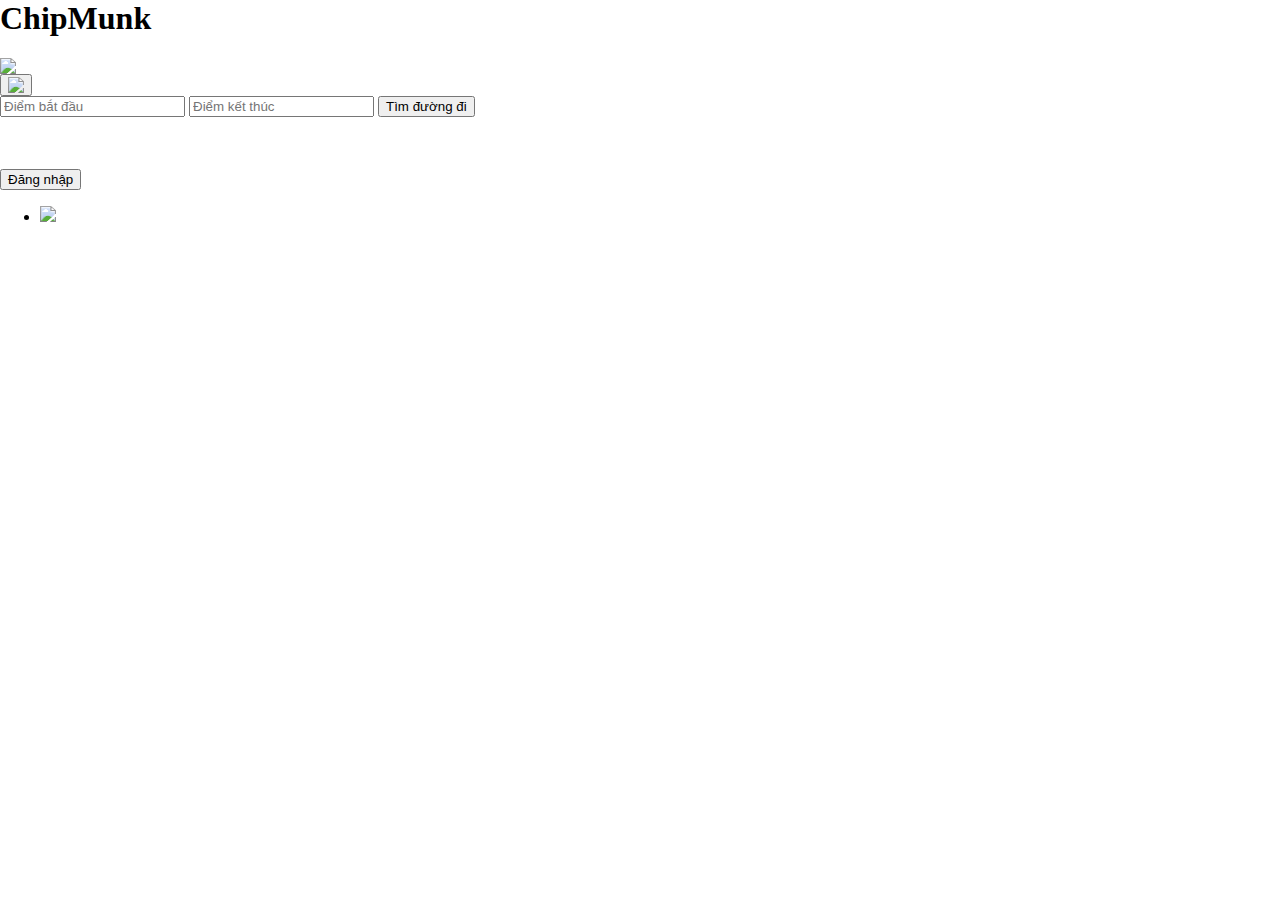
==== OptimalDeliveryRoutes/src/main/resources/templates/index.html @ 5e6659bf "Cap nhat autocomplete" ====
<html xmlns:th="http://www.thymeleaf.org">
    <head>
    	<title>Chipmunk Web App</title>
        <link rel="stylesheet" th:href="@{https://cdnjs.cloudflare.com/ajax/libs/leaflet/0.7.7/leaflet.css}" />
         <link rel="stylesheet" type="text/css" th:href="@{https://cdnjs.cloudflare.com/ajax/libs/font-awesome/5.8.0/css/all.min.css}">
        <link rel="stylesheet" th:href="@{css/style.css}">
        <script src="index.js"></script>
  <script src="https://code.jquery.com/jquery-3.6.0.min.js"></script>
<script src="https://code.jquery.com/ui/1.13.2/jquery-ui.min.js"></script>
<link rel="stylesheet" th:href="@{https://code.jquery.com/ui/1.13.2/themes/smoothness/jquery-ui.css}">
         <script type="text/javascript">
	$(document).ready(function() {
		$('#start, #end').autocomplete({
			source : 'search'
		});
	});
</script>
    </head>
<body style="border: 0; margin: 0">
	 <div id='map'>
	 	
	 </div>
        <div class="formBlock" id="map-content">
            <form id="form">
                <div class="logo">
                    <h1>ChipMunk</h1>
                    <img src="./img/logo.png">
                    <div class="menu">
                        <button class="map" onclick="myFunction()">
                            <img src="./img/menu.png">
                        </button> 
                    </div>
                </div>

                <input type="text" name="term" class="input" id="start" placeholder="Điểm bắt đầu" />
                <input type="text" name="term" class="input" id="end" placeholder="Điểm kết thúc" />
                <button class="find-map" type="submit" onclick="myDetails()">Tìm đường đi</button>
                  <div class="service" id="service-content">
                    <a href="#"> <i class="fa fa-hotel"></i></a>
                    <a href="#"> <i class="fa fa-shopping-bag" aria-hidden="true"></i></a>
                     <a href="#"><i class="fa fa-coffee"></i></a>
                     <a href="#"><i class="fa fa-bus"></i></a>
                     <a href="#"><i class="fa fa-map"></i></a>  
                  </div>  
         <div class="formBlock1" style="margin-left: 1300px;">
			<button onclick="showAlert()"><img style="width: 46px;height: 46px;" src="img/trash.png" alt=""></button>
		</div>
                   
                        <button class="button-login" id="login">Đăng nhập</button>
                    
            </form>
            <div class="details">
            
                <div class="container-details" id="myDetails" >
               
                
                    <ul class="list-details" >
                     <li class="item">
                            <img class="imgMap" src="./img/map.jpg">
                        </li>

                                    <div id="error-message"></div>


                       
                    </ul>
                </div>
            </div>
        </div>
        <script src="https://cdnjs.cloudflare.com/ajax/libs/leaflet/0.7.7/leaflet.js"></script>
        <script src="https://www.mapquestapi.com/sdk/leaflet/v2.2/mq-map.js?key=LkmLDVGn5JTwPZ3jy9CQMz5XSDmHX7h8"></script>
        <script src="https://www.mapquestapi.com/sdk/leaflet/v2.2/mq-routing.js?key=LkmLDVGn5JTwPZ3jy9CQMz5XSDmHX7h8"></script>
        <script src="app.js"></script>
    </body>
</html>
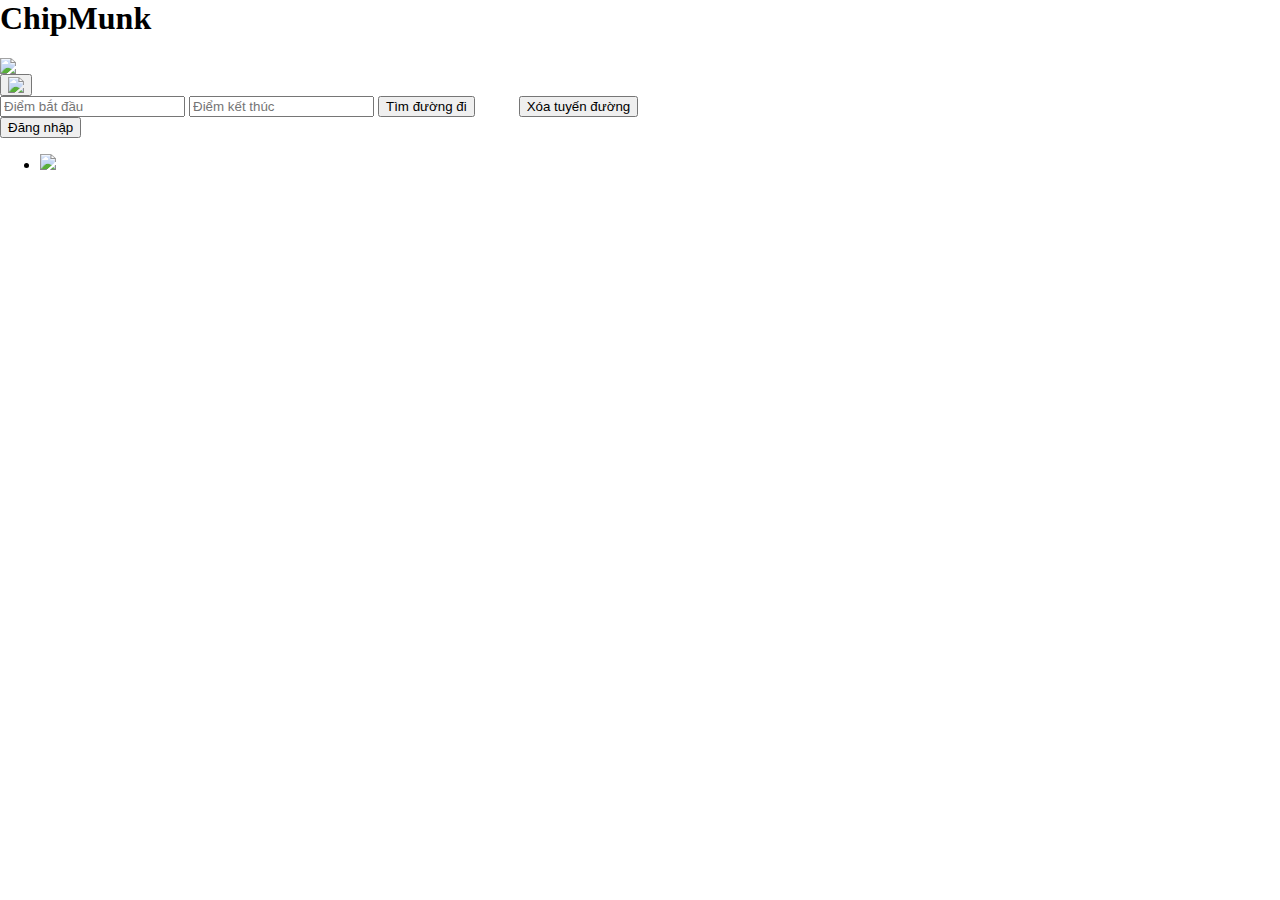
==== commit 76a5ee69: "khanh_commit" ====
--- a/OptimalDeliveryRoutes/src/main/resources/templates/index.html
+++ b/OptimalDeliveryRoutes/src/main/resources/templates/index.html
@@ -10,8 +10,11 @@
 <link rel="stylesheet" th:href="@{https://code.jquery.com/ui/1.13.2/themes/smoothness/jquery-ui.css}">
          <script type="text/javascript">
 	$(document).ready(function() {
-		$('#start, #end').autocomplete({
-			source : 'search'
+		$('#start, #destination').autocomplete({
+			source : 'search',
+			open: function(event, ui) {
+	            $('.ui-autocomplete').css('z-index', '9999');
+	        }
 		});
 	});
 </script>
@@ -33,8 +36,9 @@
                 </div>
 
                 <input type="text" name="term" class="input" id="start" placeholder="Điểm bắt đầu" />
-                <input type="text" name="term" class="input" id="end" placeholder="Điểm kết thúc" />
+                <input type="text" name="term" class="input" id="destination" placeholder="Điểm kết thúc" />
                 <button class="find-map" type="submit" onclick="myDetails()">Tìm đường đi</button>
+                <button class="find-map" style="margin-left: 40px" onclick="showAlert()">Xóa tuyến đường</button>
                   <div class="service" id="service-content">
                     <a href="#"> <i class="fa fa-hotel"></i></a>
                     <a href="#"> <i class="fa fa-shopping-bag" aria-hidden="true"></i></a>
@@ -43,7 +47,7 @@
                      <a href="#"><i class="fa fa-map"></i></a>  
                   </div>  
          <div class="formBlock1" style="margin-left: 1300px;">
-			<button onclick="showAlert()"><img style="width: 46px;height: 46px;" src="img/trash.png" alt=""></button>
+
 		</div>
                    
                         <button class="button-login" id="login">Đăng nhập</button>
@@ -72,4 +76,4 @@
         <script src="https://www.mapquestapi.com/sdk/leaflet/v2.2/mq-routing.js?key=LkmLDVGn5JTwPZ3jy9CQMz5XSDmHX7h8"></script>
         <script src="app.js"></script>
     </body>
-</html> +</html> 
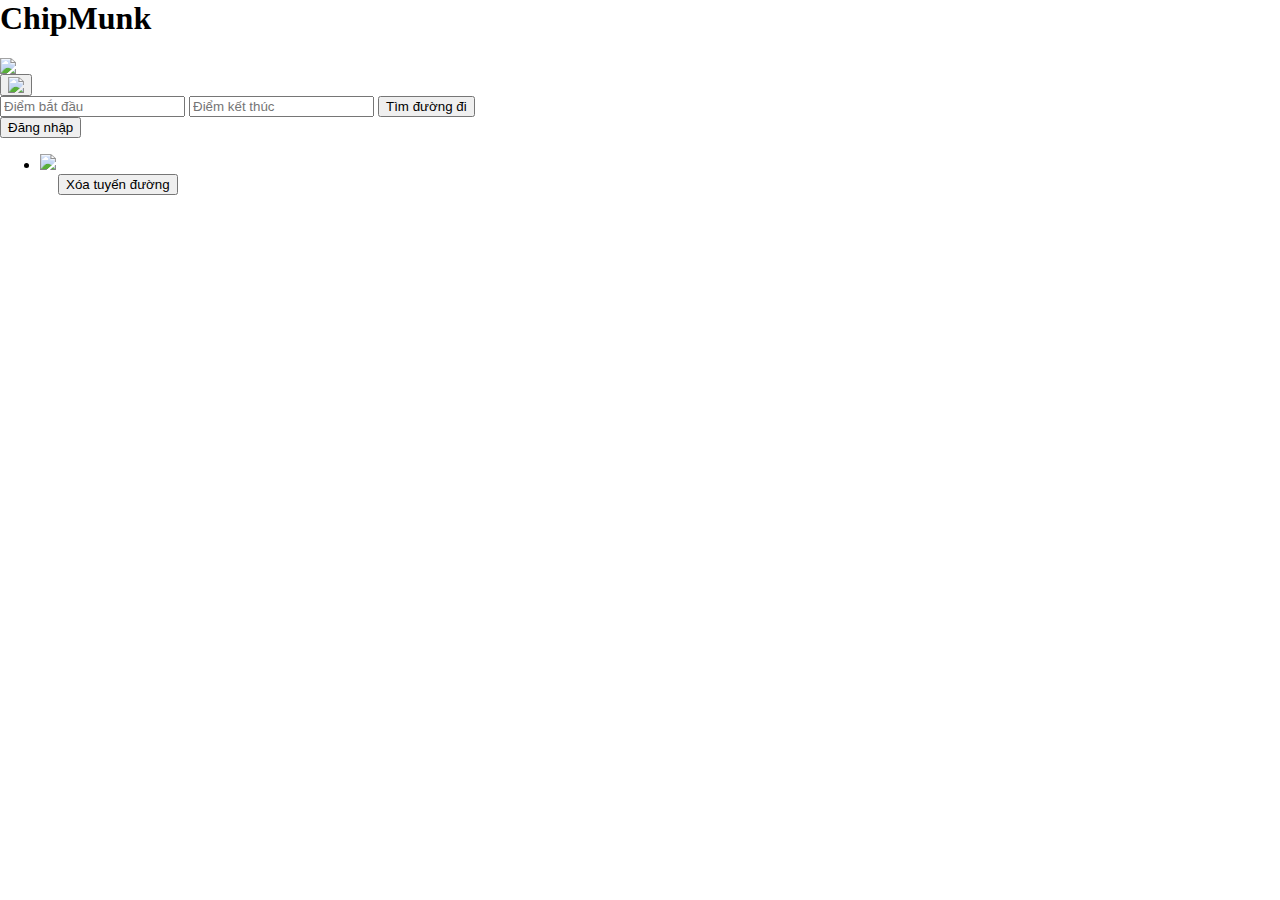
==== commit b42bcbe6: "khanh_commit" ====
--- a/OptimalDeliveryRoutes/src/main/resources/templates/index.html
+++ b/OptimalDeliveryRoutes/src/main/resources/templates/index.html
@@ -38,7 +38,7 @@
                 <input type="text" name="term" class="input" id="start" placeholder="Điểm bắt đầu" />
                 <input type="text" name="term" class="input" id="destination" placeholder="Điểm kết thúc" />
                 <button class="find-map" type="submit" onclick="myDetails()">Tìm đường đi</button>
-                <button class="find-map" style="margin-left: 40px" onclick="showAlert()">Xóa tuyến đường</button>
+
                   <div class="service" id="service-content">
                     <a href="#"> <i class="fa fa-hotel"></i></a>
                     <a href="#"> <i class="fa fa-shopping-bag" aria-hidden="true"></i></a>
@@ -63,11 +63,13 @@
                             <img class="imgMap" src="./img/map.jpg">
                         </li>
 
+
                                     <div id="error-message"></div>
 
-
+                        <button class="find-map" style="margin-left: 18px" onclick="showAlert()">Xóa tuyến đường</button>
                        
                     </ul>
+
                 </div>
             </div>
         </div>
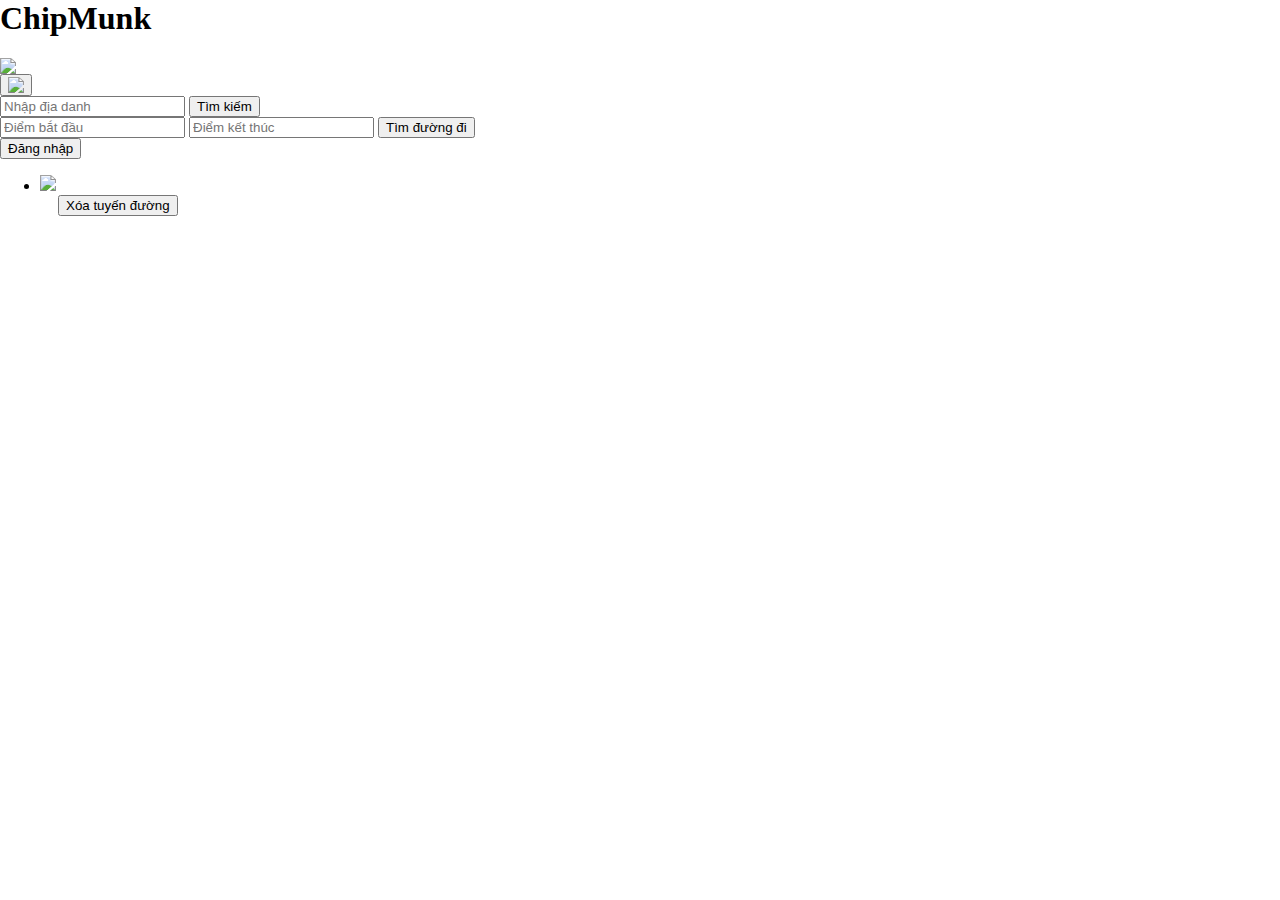
==== commit 6460778b: "up tim kiem cap nhat vi tri do" ====
--- a/OptimalDeliveryRoutes/src/main/resources/templates/index.html
+++ b/OptimalDeliveryRoutes/src/main/resources/templates/index.html
@@ -24,16 +24,21 @@
 	 	
 	 </div>
         <div class="formBlock" id="map-content">
+            <div class="logo">
+                <h1>ChipMunk</h1>
+                <img src="./img/logo.png">
+                <div class="menu">
+                    <button class="map" onclick="myFunction()">
+                        <img src="./img/menu.png">
+                    </button>
+                </div>
+            </div>
+            <input class="input" type="text" id="searchInput" placeholder="Nhập địa danh">
+            <button class="find-map" onclick="searchLocation()">Tìm kiếm</button>
+
+            <div id="places"></div>
             <form id="form">
-                <div class="logo">
-                    <h1>ChipMunk</h1>
-                    <img src="./img/logo.png">
-                    <div class="menu">
-                        <button class="map" onclick="myFunction()">
-                            <img src="./img/menu.png">
-                        </button> 
-                    </div>
-                </div>
+
 
                 <input type="text" name="term" class="input" id="start" placeholder="Điểm bắt đầu" />
                 <input type="text" name="term" class="input" id="destination" placeholder="Điểm kết thúc" />
@@ -77,5 +82,6 @@
         <script src="https://www.mapquestapi.com/sdk/leaflet/v2.2/mq-map.js?key=LkmLDVGn5JTwPZ3jy9CQMz5XSDmHX7h8"></script>
         <script src="https://www.mapquestapi.com/sdk/leaflet/v2.2/mq-routing.js?key=LkmLDVGn5JTwPZ3jy9CQMz5XSDmHX7h8"></script>
         <script src="app.js"></script>
+
     </body>
 </html> 
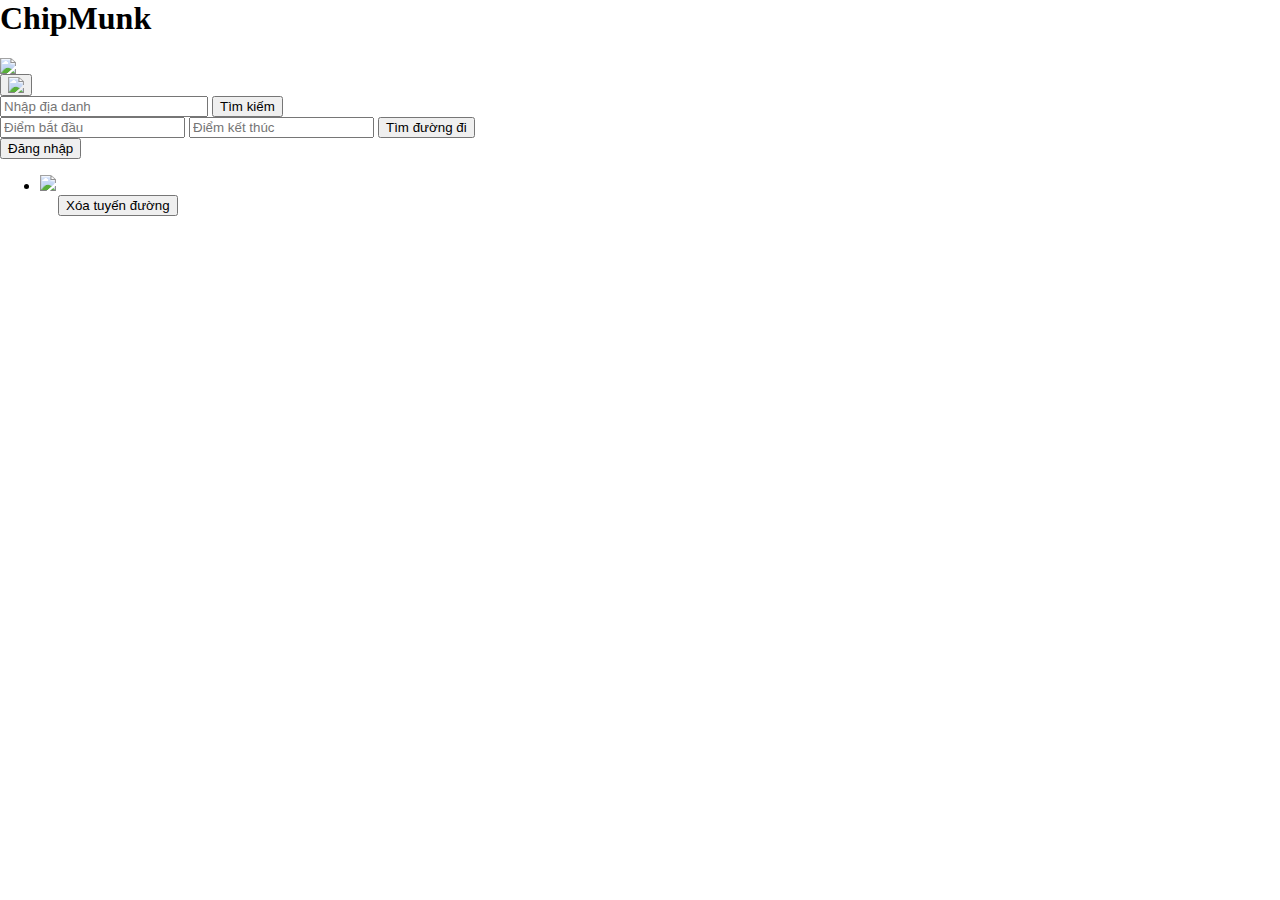
==== commit 48b21669: "up autocomplete" ====
--- a/OptimalDeliveryRoutes/src/main/resources/templates/index.html
+++ b/OptimalDeliveryRoutes/src/main/resources/templates/index.html
@@ -4,6 +4,49 @@
         <link rel="stylesheet" th:href="@{https://cdnjs.cloudflare.com/ajax/libs/leaflet/0.7.7/leaflet.css}" />
          <link rel="stylesheet" type="text/css" th:href="@{https://cdnjs.cloudflare.com/ajax/libs/font-awesome/5.8.0/css/all.min.css}">
         <link rel="stylesheet" th:href="@{css/style.css}">
+        <style>
+            .autocomplete {
+                position: relative;
+            }
+            .autocomplete input {
+                padding-right: 25px;
+            }
+            .autocomplete .autocomplete-results {
+                position: absolute;
+                top: 100%;
+                left: 0;
+                z-index: 1000;
+                display: none;
+                margin: 0;
+                padding: 0;
+                list-style: none;
+                background-color: #fff;
+                border: 1px solid #ddd;
+                border-top: none;
+                max-height: 200px;
+                overflow-y: auto;
+            }
+            .autocomplete .autocomplete-results li {
+                position: relative;
+                padding: 5px;
+            }
+            .autocomplete .autocomplete-results li:hover {
+                background-color: #f2f2f2;
+                cursor: pointer;
+            }
+            .autocomplete .delete-icon {
+                position: absolute;
+                right: 5px;
+                top: 50%;
+                transform: translateY(-50%);
+                margin: 0;
+                padding: 0;
+                border: none;
+                background: none;
+                cursor: pointer;
+                font-size: 14px;
+            }
+        </style>
         <script src="index.js"></script>
   <script src="https://code.jquery.com/jquery-3.6.0.min.js"></script>
 <script src="https://code.jquery.com/ui/1.13.2/jquery-ui.min.js"></script>
@@ -33,9 +76,14 @@
                     </button>
                 </div>
             </div>
-            <input class="input" type="text" id="searchInput" placeholder="Nhập địa danh">
-            <button class="find-map" onclick="searchLocation()">Tìm kiếm</button>
 
+            <div class="autocomplete">
+
+                    <input class="input search-input"  id="searchInput" placeholder="Nhập địa danh">
+                    <button class="find-map" onclick="searchLocation()">Tìm kiếm</button>
+
+                <ul class="autocomplete-results"></ul>
+            </div>
             <div id="places"></div>
             <form id="form">
 
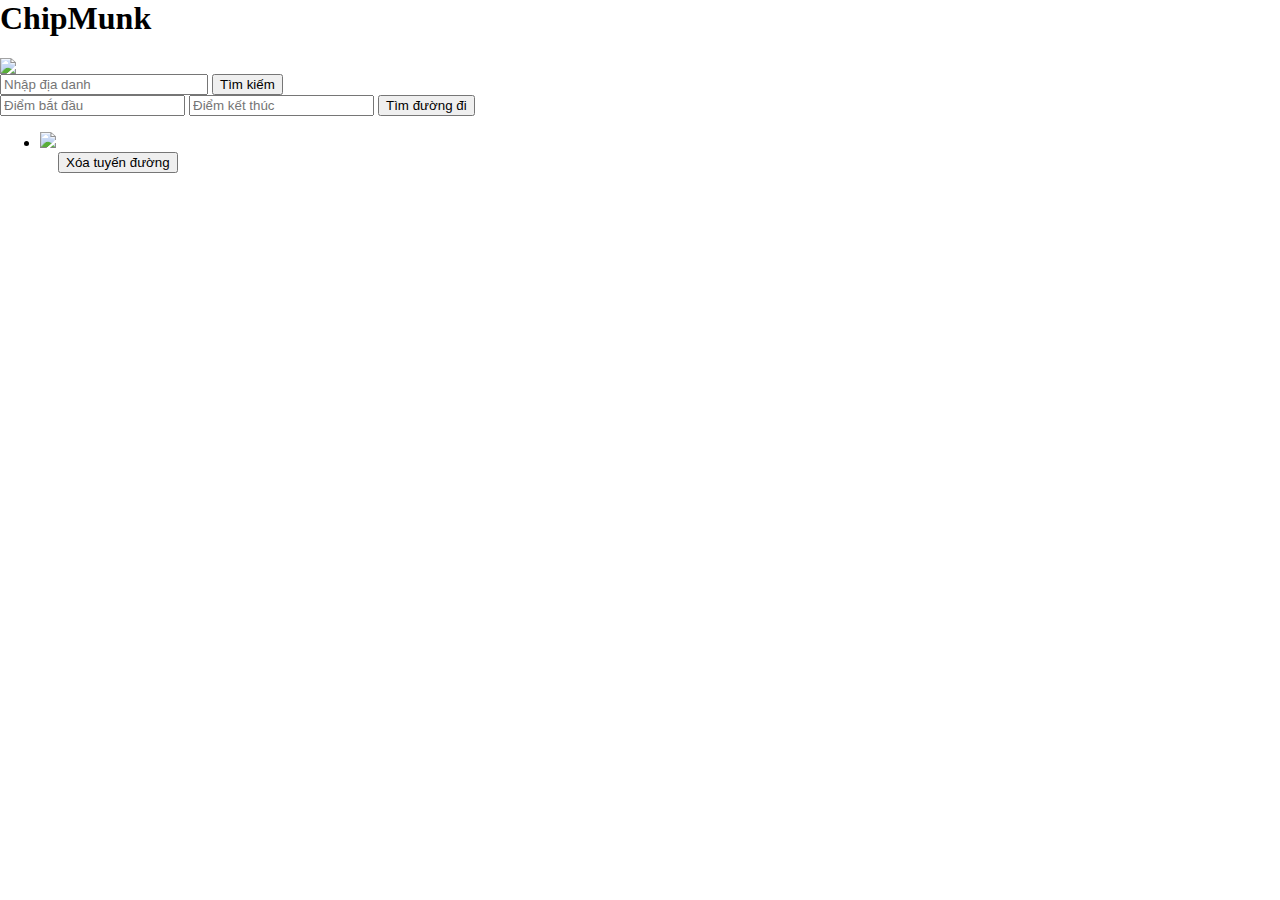
==== commit da949740: "Produtc Complete !" ====
--- a/OptimalDeliveryRoutes/src/main/resources/templates/index.html
+++ b/OptimalDeliveryRoutes/src/main/resources/templates/index.html
@@ -14,7 +14,8 @@
             .autocomplete .autocomplete-results {
                 position: absolute;
                 top: 100%;
-                left: 0;
+                width:350px;
+                left: -25;
                 z-index: 1000;
                 display: none;
                 margin: 0;
@@ -70,11 +71,6 @@
             <div class="logo">
                 <h1>ChipMunk</h1>
                 <img src="./img/logo.png">
-                <div class="menu">
-                    <button class="map" onclick="myFunction()">
-                        <img src="./img/menu.png">
-                    </button>
-                </div>
             </div>
 
             <div class="autocomplete">
@@ -87,23 +83,10 @@
             <div id="places"></div>
             <form id="form">
 
-
                 <input type="text" name="term" class="input" id="start" placeholder="Điểm bắt đầu" />
                 <input type="text" name="term" class="input" id="destination" placeholder="Điểm kết thúc" />
                 <button class="find-map" type="submit" onclick="myDetails()">Tìm đường đi</button>
 
-                  <div class="service" id="service-content">
-                    <a href="#"> <i class="fa fa-hotel"></i></a>
-                    <a href="#"> <i class="fa fa-shopping-bag" aria-hidden="true"></i></a>
-                     <a href="#"><i class="fa fa-coffee"></i></a>
-                     <a href="#"><i class="fa fa-bus"></i></a>
-                     <a href="#"><i class="fa fa-map"></i></a>  
-                  </div>  
-         <div class="formBlock1" style="margin-left: 1300px;">
-
-		</div>
-                   
-                        <button class="button-login" id="login">Đăng nhập</button>
                     
             </form>
             <div class="details">
@@ -132,4 +115,4 @@
         <script src="app.js"></script>
 
     </body>
-</html> 
+</html> 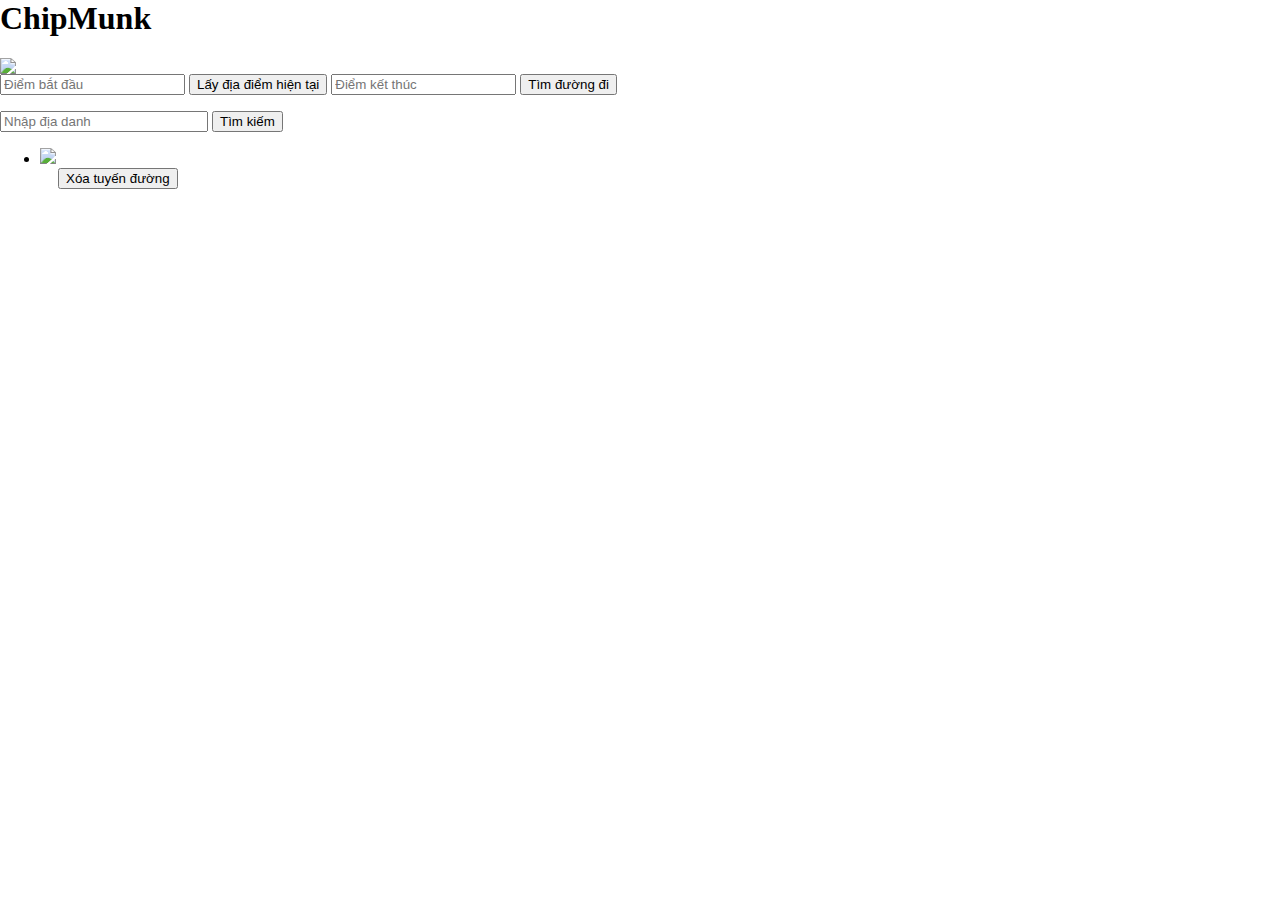
==== commit 34d2a6d0: "up" ====
--- a/OptimalDeliveryRoutes/src/main/resources/templates/index.html
+++ b/OptimalDeliveryRoutes/src/main/resources/templates/index.html
@@ -13,7 +13,7 @@
             }
             .autocomplete .autocomplete-results {
                 position: absolute;
-                top: 100%;
+
                 width:350px;
                 left: -25;
                 z-index: 1000;
@@ -73,22 +73,25 @@
                 <img src="./img/logo.png">
             </div>
 
-            <div class="autocomplete">
 
-                    <input class="input search-input"  id="searchInput" placeholder="Nhập địa danh">
-                    <button class="find-map" onclick="searchLocation()">Tìm kiếm</button>
-
-                <ul class="autocomplete-results"></ul>
-            </div>
             <div id="places"></div>
             <form id="form">
 
                 <input type="text" name="term" class="input" id="start" placeholder="Điểm bắt đầu" />
+                <button id="getCurrentLocationBtn">Lấy địa điểm hiện tại</button>
                 <input type="text" name="term" class="input" id="destination" placeholder="Điểm kết thúc" />
                 <button class="find-map" type="submit" onclick="myDetails()">Tìm đường đi</button>
 
                     
             </form>
+            <div class="autocomplete">
+
+                <input class="input search-input"  id="searchInput" placeholder="Nhập địa danh">
+                <ul class="autocomplete-results"></ul>
+                <button class="find-map" onclick="searchLocation()">Tìm kiếm</button>
+
+
+            </div>
             <div class="details">
             
                 <div class="container-details" id="myDetails" >
